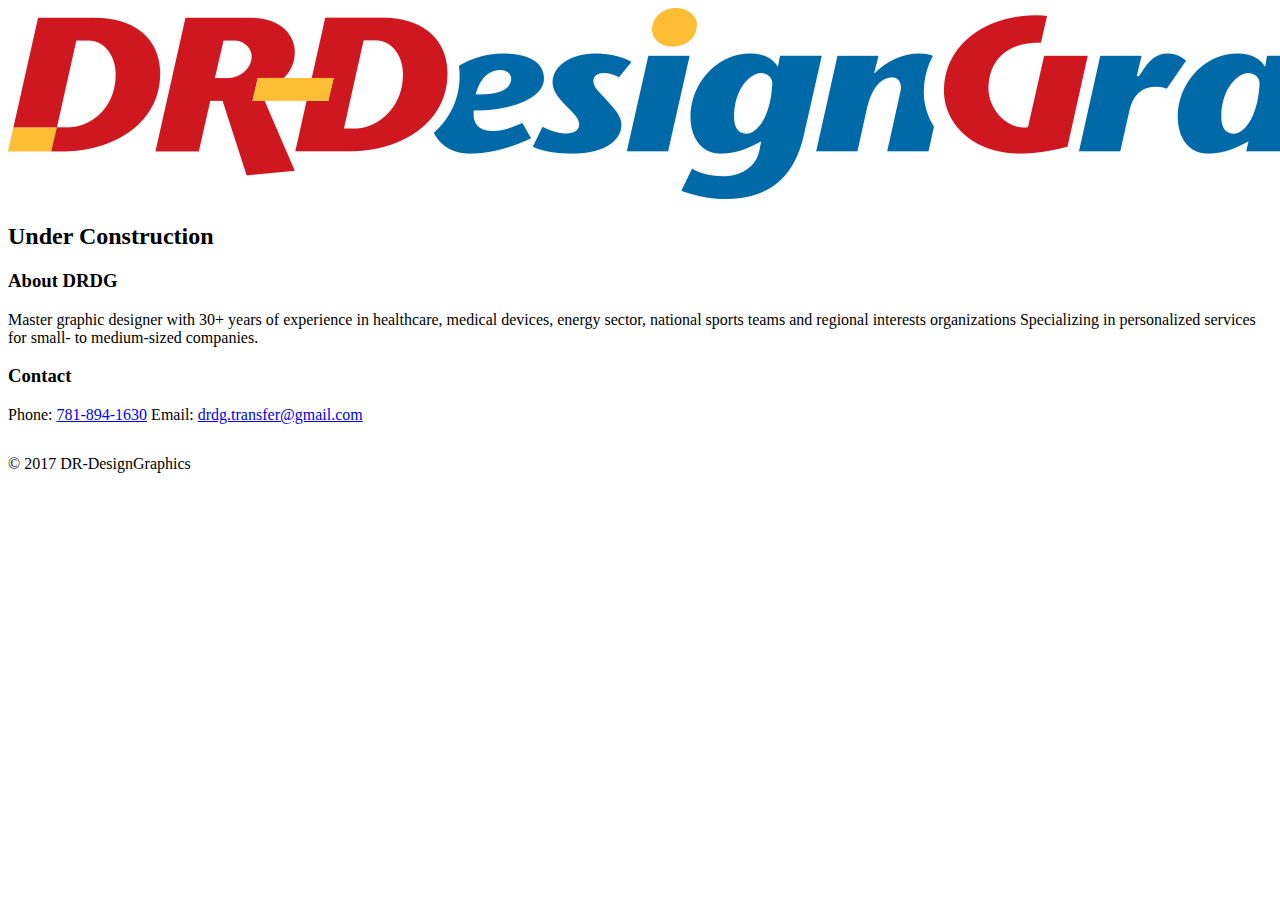
==== index.html @ 3a121df2 "change to index" ====
<!DOCTYPE html>
<html lang="en">
  <head>
    <meta charset="utf-8">
    <meta http-equiv="X-UA-Compatible" content="IE=edge">
    <meta name="viewport" content="width=device-width, initial-scale=1"><!--allows for mobile viewing/zooming. for no zooming, use <meta name="viewport" content="width=device-width, initial-scale=1, maximum-scale=1, user-scalable=no"> -->

    <!-- The above 3 meta tags *must* come first in the head; any other head content must come *after* these tags -->
    <title>DR Design Graphics</title>
    <meta name="description" content="">
    <meta name="keywords" content="">
    <meta name="author" content="Donni Richman">
    <link rel="icon" type="image/x-icon" href="favicon.ico" />
    <link rel="shortcut icon" type="image/x-icon" href="favicon.ico" />
        <!-- Bootstrap -->
    <link rel="stylesheet" href="https://maxcdn.bootstrapcdn.com/bootstrap/4.0.0-beta.2/css/bootstrap.min.css" integrity="sha384-PsH8R72JQ3SOdhVi3uxftmaW6Vc51MKb0q5P2rRUpPvrszuE4W1povHYgTpBfshb" crossorigin="anonymous">
    <link href="drdg.css" rel="stylesheet">
  </head>
  <body>
    <div class="container">
      <div class="row">
        <div class="col-md-4">
          <img class="img-fluid logo-img" src="drdg-logo.png" />
          <h1 class="title">DR Design Graphics</h1>
        </div>
      </div>
    </div>
    <div class="jumbotron">
      <div class="text-center">
        <h2>Under Construction</h2>
      </div>
    </div>
    <div class="container">
      <div class="row">
        <div class="col-sm">
          <h3>About DRDG</h3>
          <p>Master graphic designer with 30+ years of experience in healthcare, medical devices, energy sector, national sports teams and regional interests organizations Specializing in personalized services for small- to medium-sized companies.</p>
        </div>
        <div class="col-sm">
          <h3>Contact</h3>
          Phone: <a href="tel:1-781-894-1630">781-894-1630</a>
          Email: <a href="mailto:drdg.transfer@gmail.com?Subject=Web%20Contact" target="_blank"> drdg.transfer@gmail.com</a>
        </div>
      </div>
    </div>
    <footer class="footer">
      <div class="container text-center">
        <p style="position:relative;top:15px">© 2017 DR-DesignGraphics</p>
      </div>
    </footer>
  </body>
  </html>
---- drdg.css ----
.title {
	display:none;
}
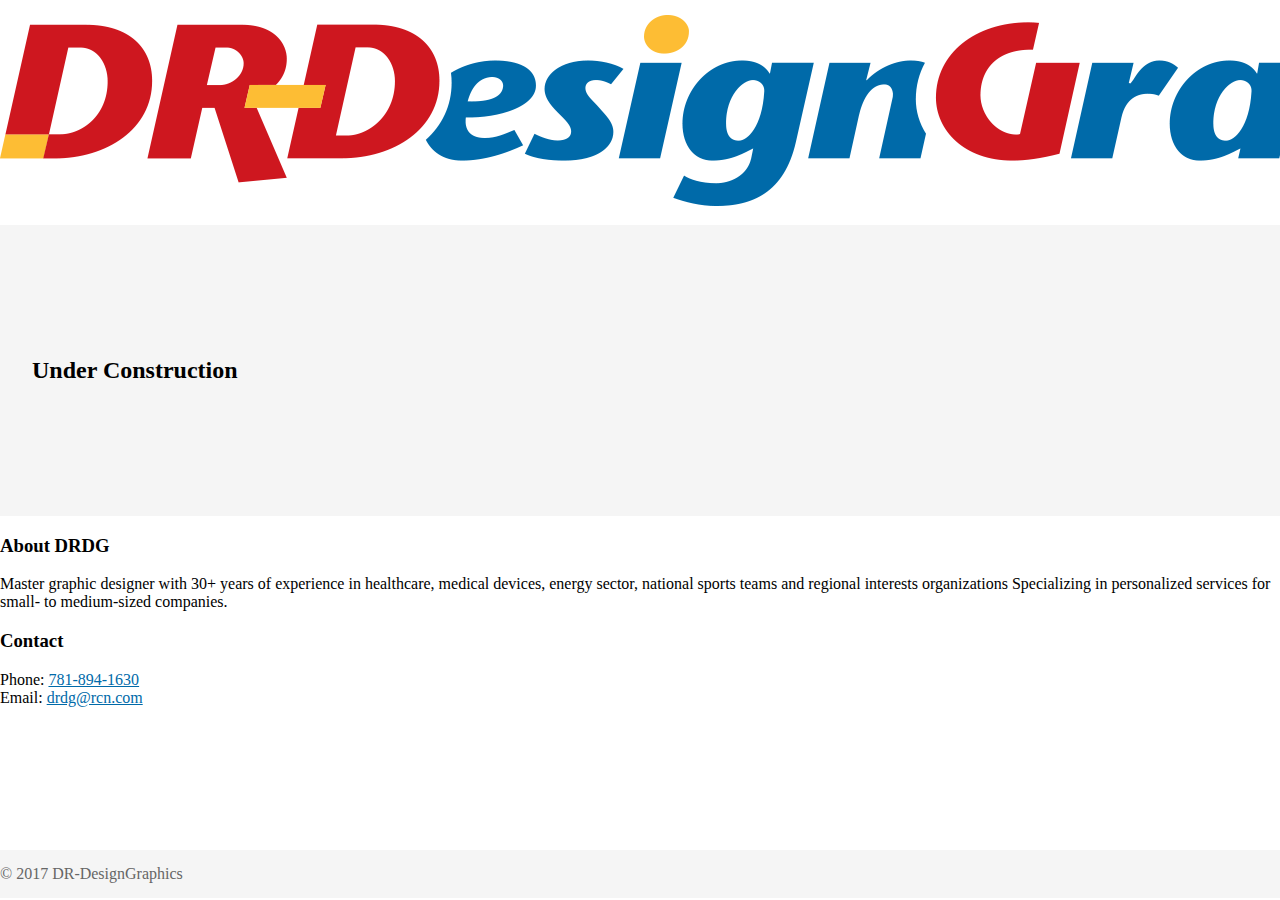
==== commit 09cf0d5b: "Rename drdg.html to index.html" ====
--- a/index.html
+++ b/index.html
@@ -17,35 +17,39 @@
     <link href="drdg.css" rel="stylesheet">
   </head>
   <body>
-    <div class="container">
-      <div class="row">
-        <div class="col-md-4">
-          <img class="img-fluid logo-img" src="drdg-logo.png" />
-          <h1 class="title">DR Design Graphics</h1>
+    <div class="content">
+      <div class="content-inner">
+        <div class="container">
+          <div class="row">
+            <div class="col-md-6 col-lg-4">
+              <img class="img-fluid logo-img" src="drdg-logo.png" />
+              <h1 class="title">DR Design Graphics</h1>
+            </div>
+          </div>
         </div>
-      </div>
-    </div>
-    <div class="jumbotron">
-      <div class="text-center">
-        <h2>Under Construction</h2>
-      </div>
-    </div>
-    <div class="container">
-      <div class="row">
-        <div class="col-sm">
-          <h3>About DRDG</h3>
-          <p>Master graphic designer with 30+ years of experience in healthcare, medical devices, energy sector, national sports teams and regional interests organizations Specializing in personalized services for small- to medium-sized companies.</p>
+        <div class="jumbotron">
+          <div class="text-center">
+            <h2>Under Construction</h2>
+          </div>
         </div>
-        <div class="col-sm">
-          <h3>Contact</h3>
-          Phone: <a href="tel:1-781-894-1630">781-894-1630</a>
-          Email: <a href="mailto:drdg.transfer@gmail.com?Subject=Web%20Contact" target="_blank"> drdg.transfer@gmail.com</a>
+        <div class="container">
+          <div class="row">
+            <div class="col-sm">
+              <h3>About DRDG</h3>
+              <p>Master graphic designer with 30+ years of experience in healthcare, medical devices, energy sector, national sports teams and regional interests organizations Specializing in personalized services for small- to medium-sized companies.</p>
+            </div>
+            <div class="col-sm">
+              <h3>Contact</h3>
+              <p>Phone: <a href="tel:1-781-894-1630">781-894-1630</a><br/>
+              Email: <a href="mailto:drdg@rcn.com?Subject=Web%20Contact" target="_blank"> drdg@rcn.com</a></p>
+            </div>
+          </div>
         </div>
       </div>
     </div>
     <footer class="footer">
       <div class="container text-center">
-        <p style="position:relative;top:15px">© 2017 DR-DesignGraphics</p>
+        <p>© 2017 DR-DesignGraphics</p>
       </div>
     </footer>
   </body>
--- a/drdg.css
+++ b/drdg.css
@@ -1,3 +1,47 @@
+html, body {
+	height: 100%;
+	margin: 0;
+}
+.content {
+	min-height: 100%;
+	margin-bottom:-50px;
+}
+.content:after{
+	content: "";
+	display: block;
+	height:50px;
+}
+
 .title {
 	display:none;
+}
+.logo-img{
+	padding:15px 0px;
+}
+.jumbotron{
+	background-color: #f5f5f5;
+	padding:7rem 2rem;
+	border-radius: 0;
+}
+
+a {
+	color:#006AA9;
+}
+
+a:hover {
+	color:#007bff;
+}
+
+a:visited {
+	color:#CE171F;
+}
+
+.footer {
+	color:#666;
+	background-color: #f5f5f5;
+}
+
+footer p {
+	padding:15px 0px;
+	margin:0px;
 }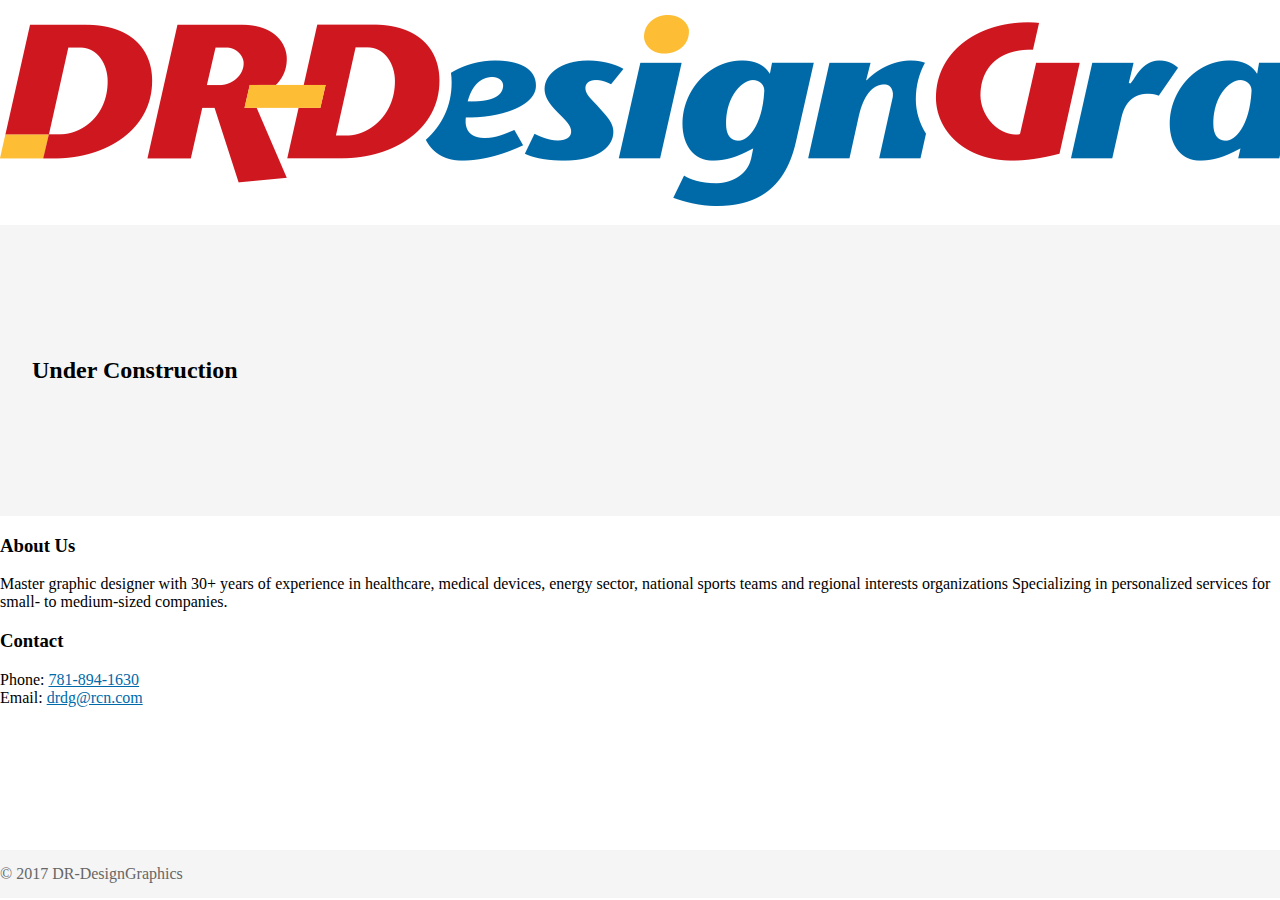
==== commit 6ac79938: "Text changes" ====
--- a/index.html
+++ b/index.html
@@ -6,7 +6,7 @@
     <meta name="viewport" content="width=device-width, initial-scale=1"><!--allows for mobile viewing/zooming. for no zooming, use <meta name="viewport" content="width=device-width, initial-scale=1, maximum-scale=1, user-scalable=no"> -->
 
     <!-- The above 3 meta tags *must* come first in the head; any other head content must come *after* these tags -->
-    <title>DR Design Graphics</title>
+    <title>DR-DesignGraphics</title>
     <meta name="description" content="">
     <meta name="keywords" content="">
     <meta name="author" content="Donni Richman">
@@ -35,7 +35,7 @@
         <div class="container">
           <div class="row">
             <div class="col-sm">
-              <h3>About DRDG</h3>
+              <h3>About Us</h3>
               <p>Master graphic designer with 30+ years of experience in healthcare, medical devices, energy sector, national sports teams and regional interests organizations Specializing in personalized services for small- to medium-sized companies.</p>
             </div>
             <div class="col-sm">
@@ -53,4 +53,4 @@
       </div>
     </footer>
   </body>
-  </html>
+  </html>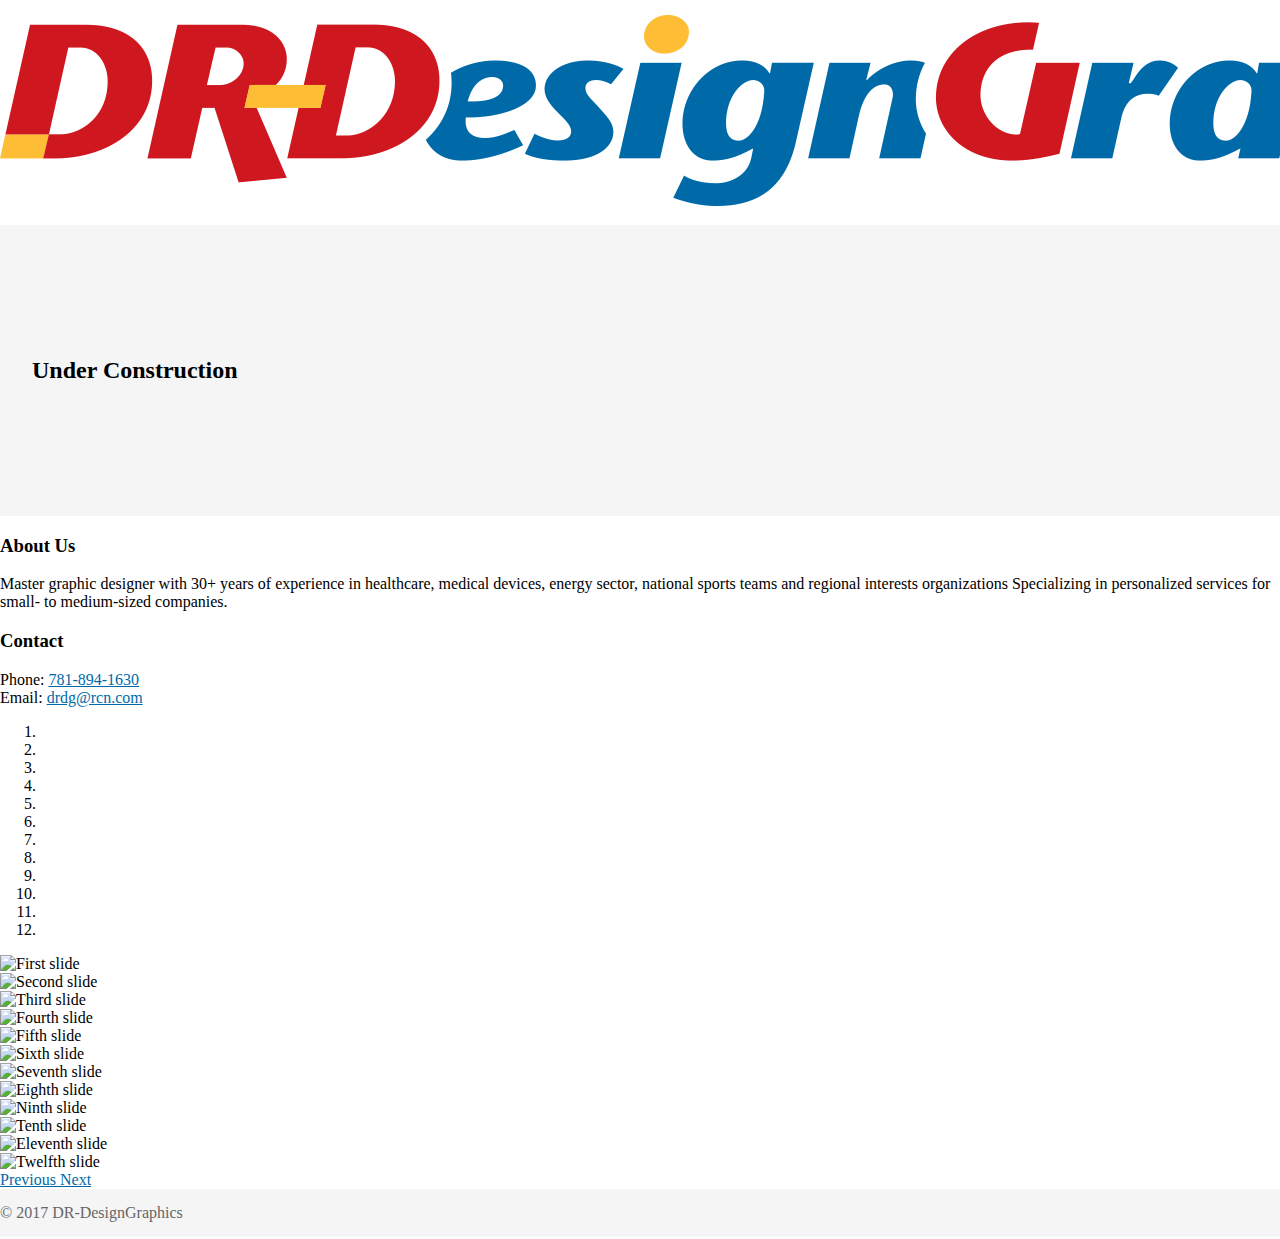
==== commit 921521e0: "more placeholders" ====
--- a/index.html
+++ b/index.html
@@ -44,6 +44,68 @@
               Email: <a href="mailto:drdg@rcn.com?Subject=Web%20Contact" target="_blank"> drdg@rcn.com</a></p>
             </div>
           </div>
+          <div id="carouselIndicators" class="carousel slide" data-ride="carousel">
+            <ol class="carousel-indicators">
+              <li data-target="#carouselIndicators" data-slide-to="0" class="active"></li>
+              <li data-target="#carouselIndicators" data-slide-to="1"></li>
+              <li data-target="#carouselIndicators" data-slide-to="2"></li>
+              <li data-target="#carouselIndicators" data-slide-to="3"></li>
+              <li data-target="#carouselIndicators" data-slide-to="4"></li>
+              <li data-target="#carouselIndicators" data-slide-to="5"></li>
+              <li data-target="#carouselIndicators" data-slide-to="6"></li>
+              <li data-target="#carouselIndicators" data-slide-to="7"></li>
+              <li data-target="#carouselIndicators" data-slide-to="8"></li>
+              <li data-target="#carouselIndicators" data-slide-to="9"></li>
+              <li data-target="#carouselIndicators" data-slide-to="10"></li>
+              <li data-target="#carouselIndicators" data-slide-to="11"></li>
+            </ol>
+            <div class="carousel-inner">
+              <div class="carousel-item active">
+                <img class="d-block w-100" src="placeholder.png" alt="First slide">
+              </div>
+              <div class="carousel-item">
+                <img class="d-block w-100" src="placeholder.png" alt="Second slide">
+              </div>
+              <div class="carousel-item">
+                <img class="d-block w-100" src="placeholder.png" alt="Third slide">
+              </div>
+              <div class="carousel-item">
+                <img class="d-block w-100" src="placeholder.png" alt="Fourth slide">
+              </div>
+              <div class="carousel-item">
+                <img class="d-block w-100" src="placeholder.png" alt="Fifth slide">
+              </div>
+              <div class="carousel-item">
+                <img class="d-block w-100" src="placeholder.png" alt="Sixth slide">
+              </div>
+              <div class="carousel-item">
+                <img class="d-block w-100" src="placeholder.png" alt="Seventh slide">
+              </div>
+              <div class="carousel-item">
+                <img class="d-block w-100" src="placeholder.png" alt="Eighth slide">
+              </div>
+              <div class="carousel-item">
+                <img class="d-block w-100" src="placeholder.png" alt="Ninth slide">
+              </div>
+              <div class="carousel-item">
+                <img class="d-block w-100" src="placeholder.png" alt="Tenth slide">
+              </div>
+              <div class="carousel-item">
+                <img class="d-block w-100" src="placeholder.png" alt="Eleventh slide">
+              </div>
+              <div class="carousel-item">
+                <img class="d-block w-100" src="placeholder.png" alt="Twelfth slide">
+              </div>
+            </div>
+            <a class="carousel-control-prev" href="#carouselIndicators" role="button" data-slide="prev">
+              <span class="carousel-control-prev-icon" aria-hidden="true"></span>
+              <span class="sr-only">Previous</span>
+            </a>
+            <a class="carousel-control-next" href="#carouselIndicators" role="button" data-slide="next">
+              <span class="carousel-control-next-icon" aria-hidden="true"></span>
+              <span class="sr-only">Next</span>
+            </a>
+          </div>
         </div>
       </div>
     </div>
@@ -52,5 +114,10 @@
         <p>© 2017 DR-DesignGraphics</p>
       </div>
     </footer>
+    <script src="https://code.jquery.com/jquery-3.2.1.slim.min.js" integrity="sha384-KJ3o2DKtIkvYIK3UENzmM7KCkRr/rE9/Qpg6aAZGJwFDMVNA/GpGFF93hXpG5KkN" crossorigin="anonymous"></script>
+    <script src="https://cdnjs.cloudflare.com/ajax/libs/popper.js/1.12.3/umd/popper.min.js" integrity="sha384-vFJXuSJphROIrBnz7yo7oB41mKfc8JzQZiCq4NCceLEaO4IHwicKwpJf9c9IpFgh" crossorigin="anonymous"></script>
+    <script src="https://maxcdn.bootstrapcdn.com/bootstrap/4.0.0-beta.2/js/bootstrap.min.js" integrity="sha384-alpBpkh1PFOepccYVYDB4do5UnbKysX5WZXm3XxPqe5iKTfUKjNkCk9SaVuEZflJ" crossorigin="anonymous"></script>
+    <script src="jquery.bcSwipe.min.js"></script>
+    <script type="text/javascript">$('.carousel').bcSwipe({ threshold: 50 });</script>
   </body>
   </html>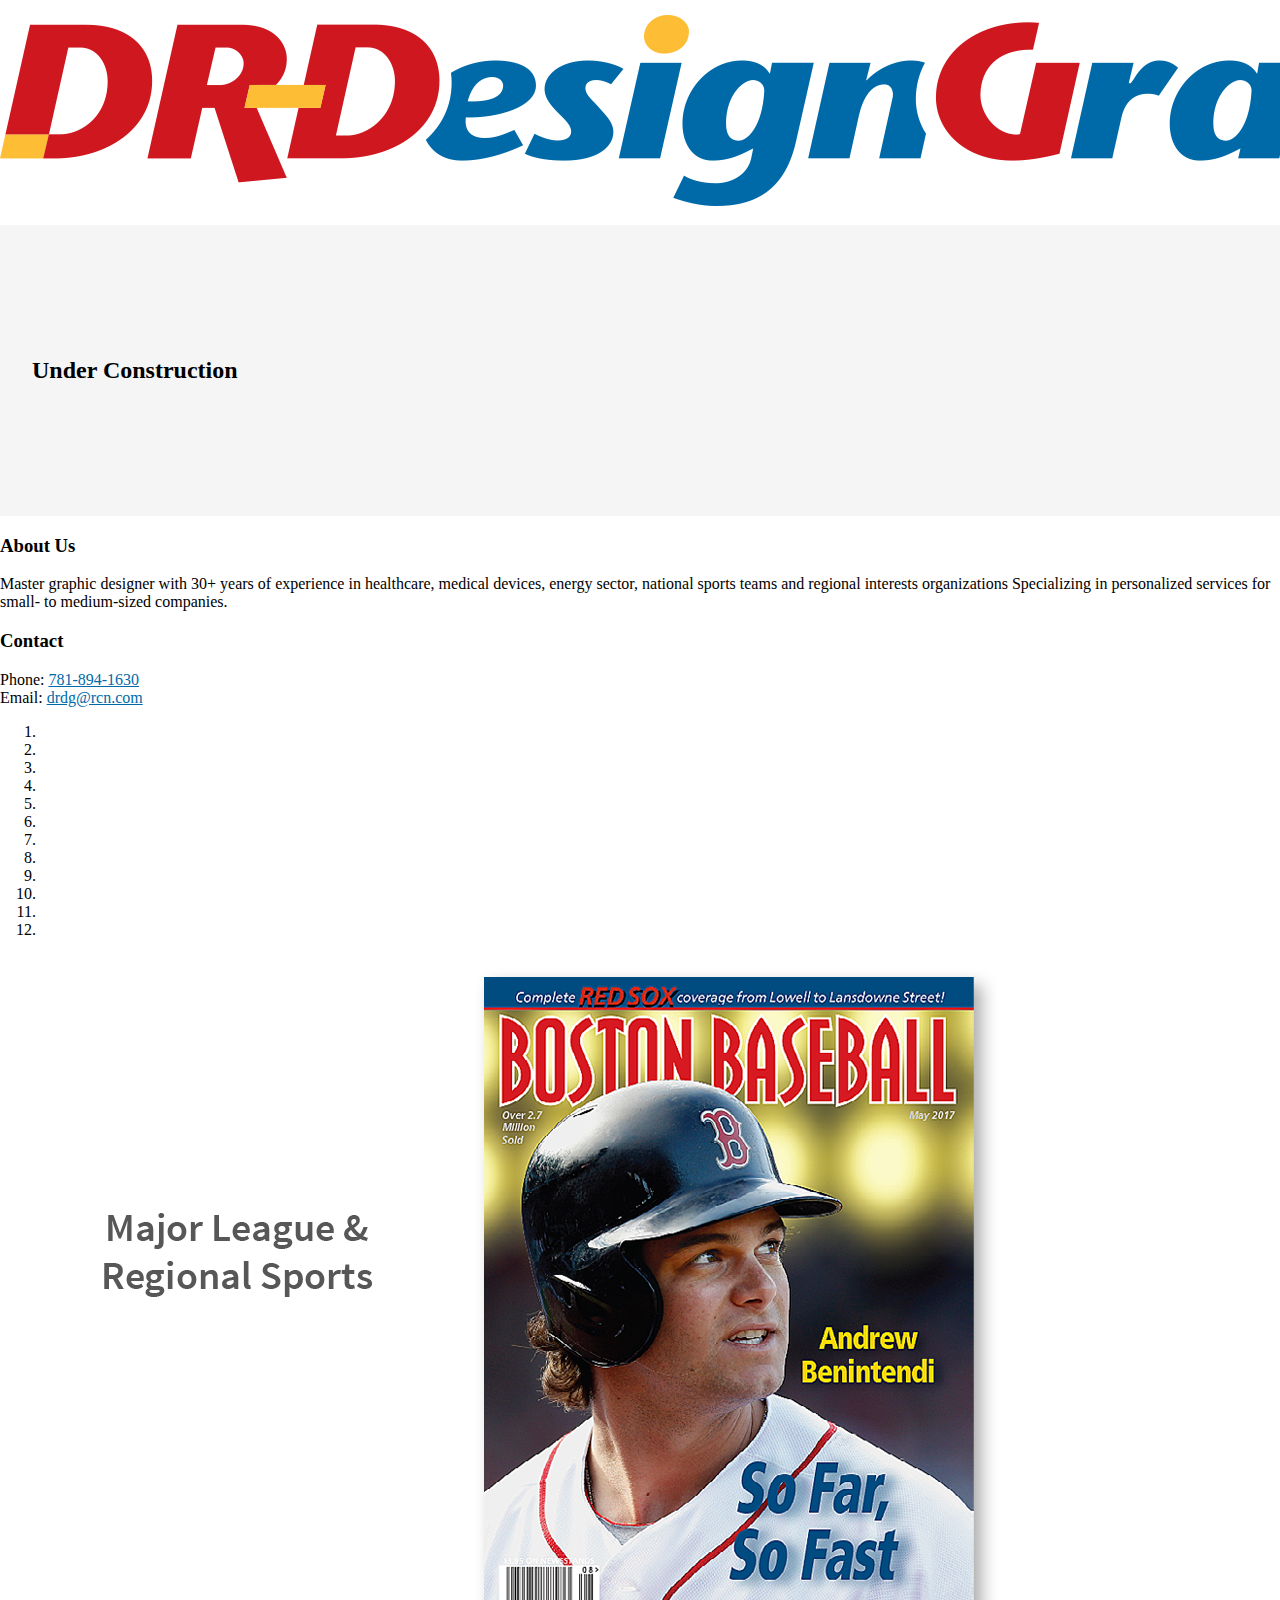
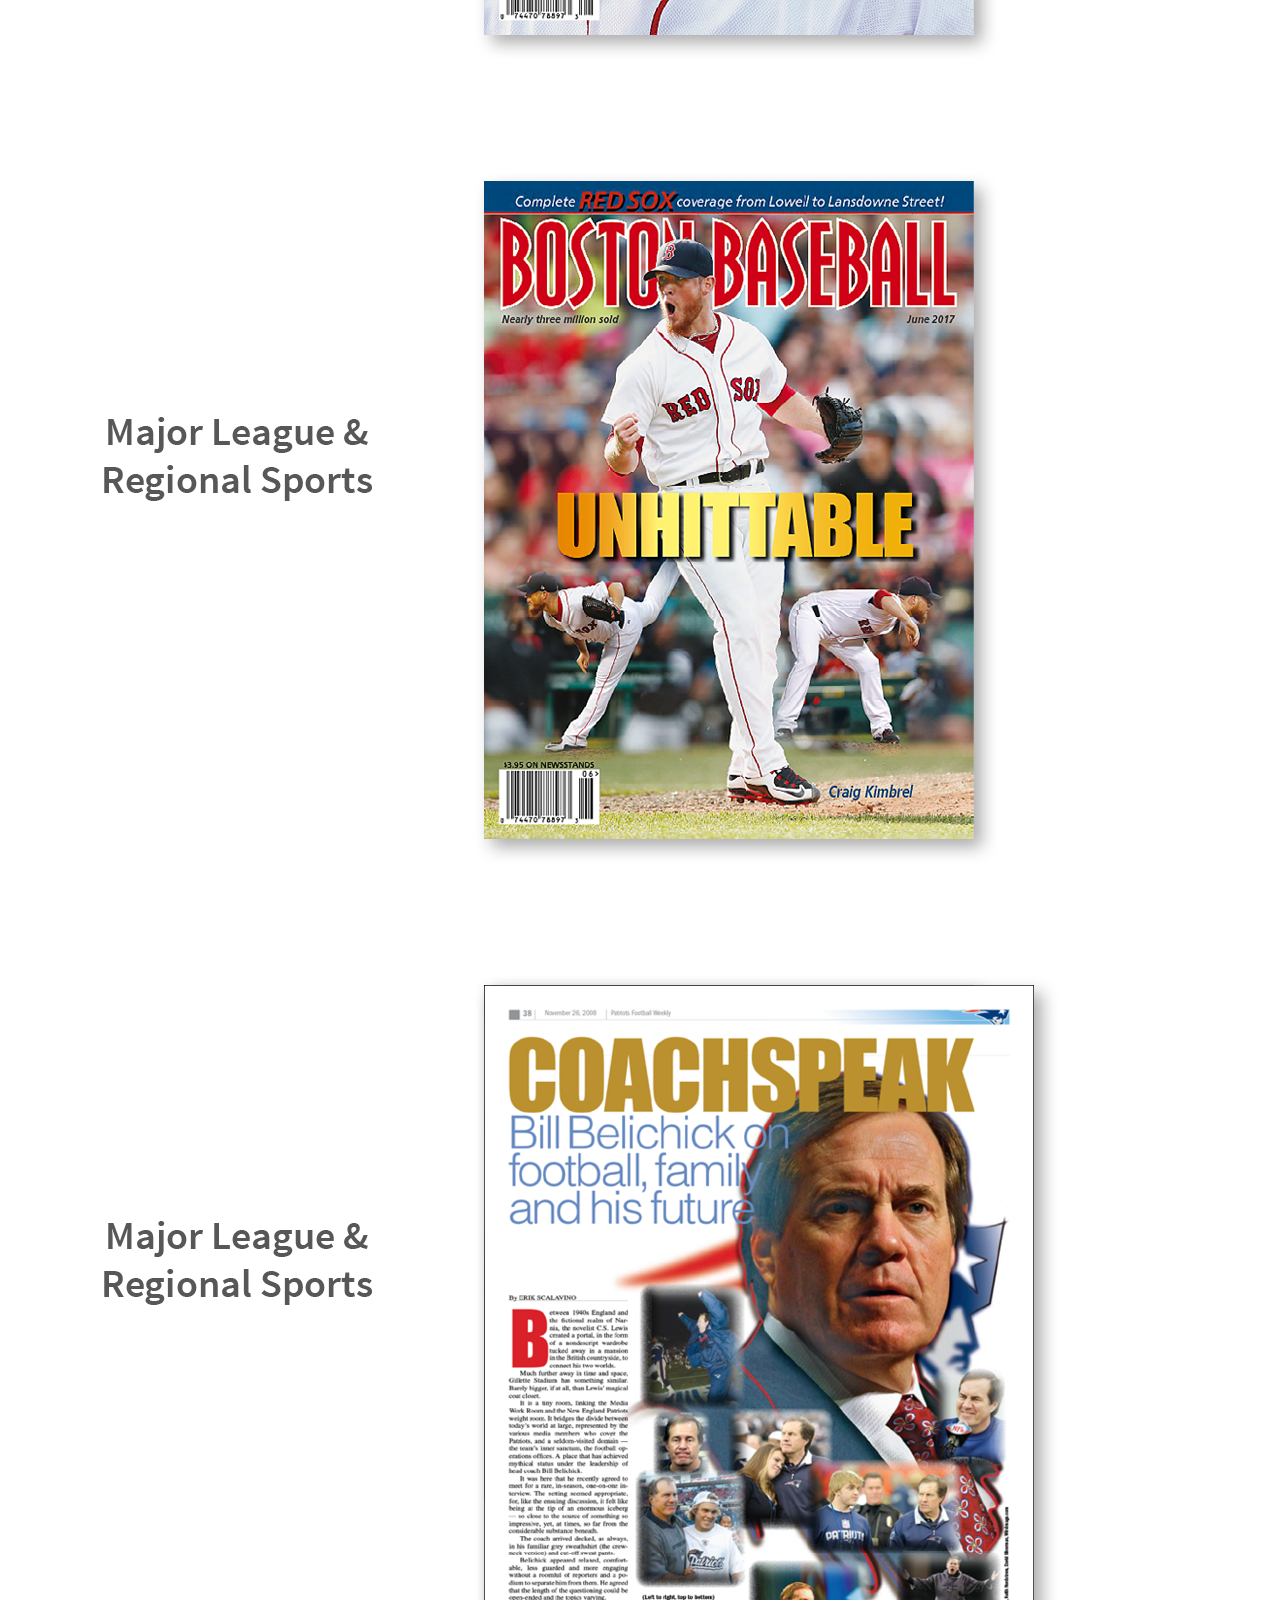
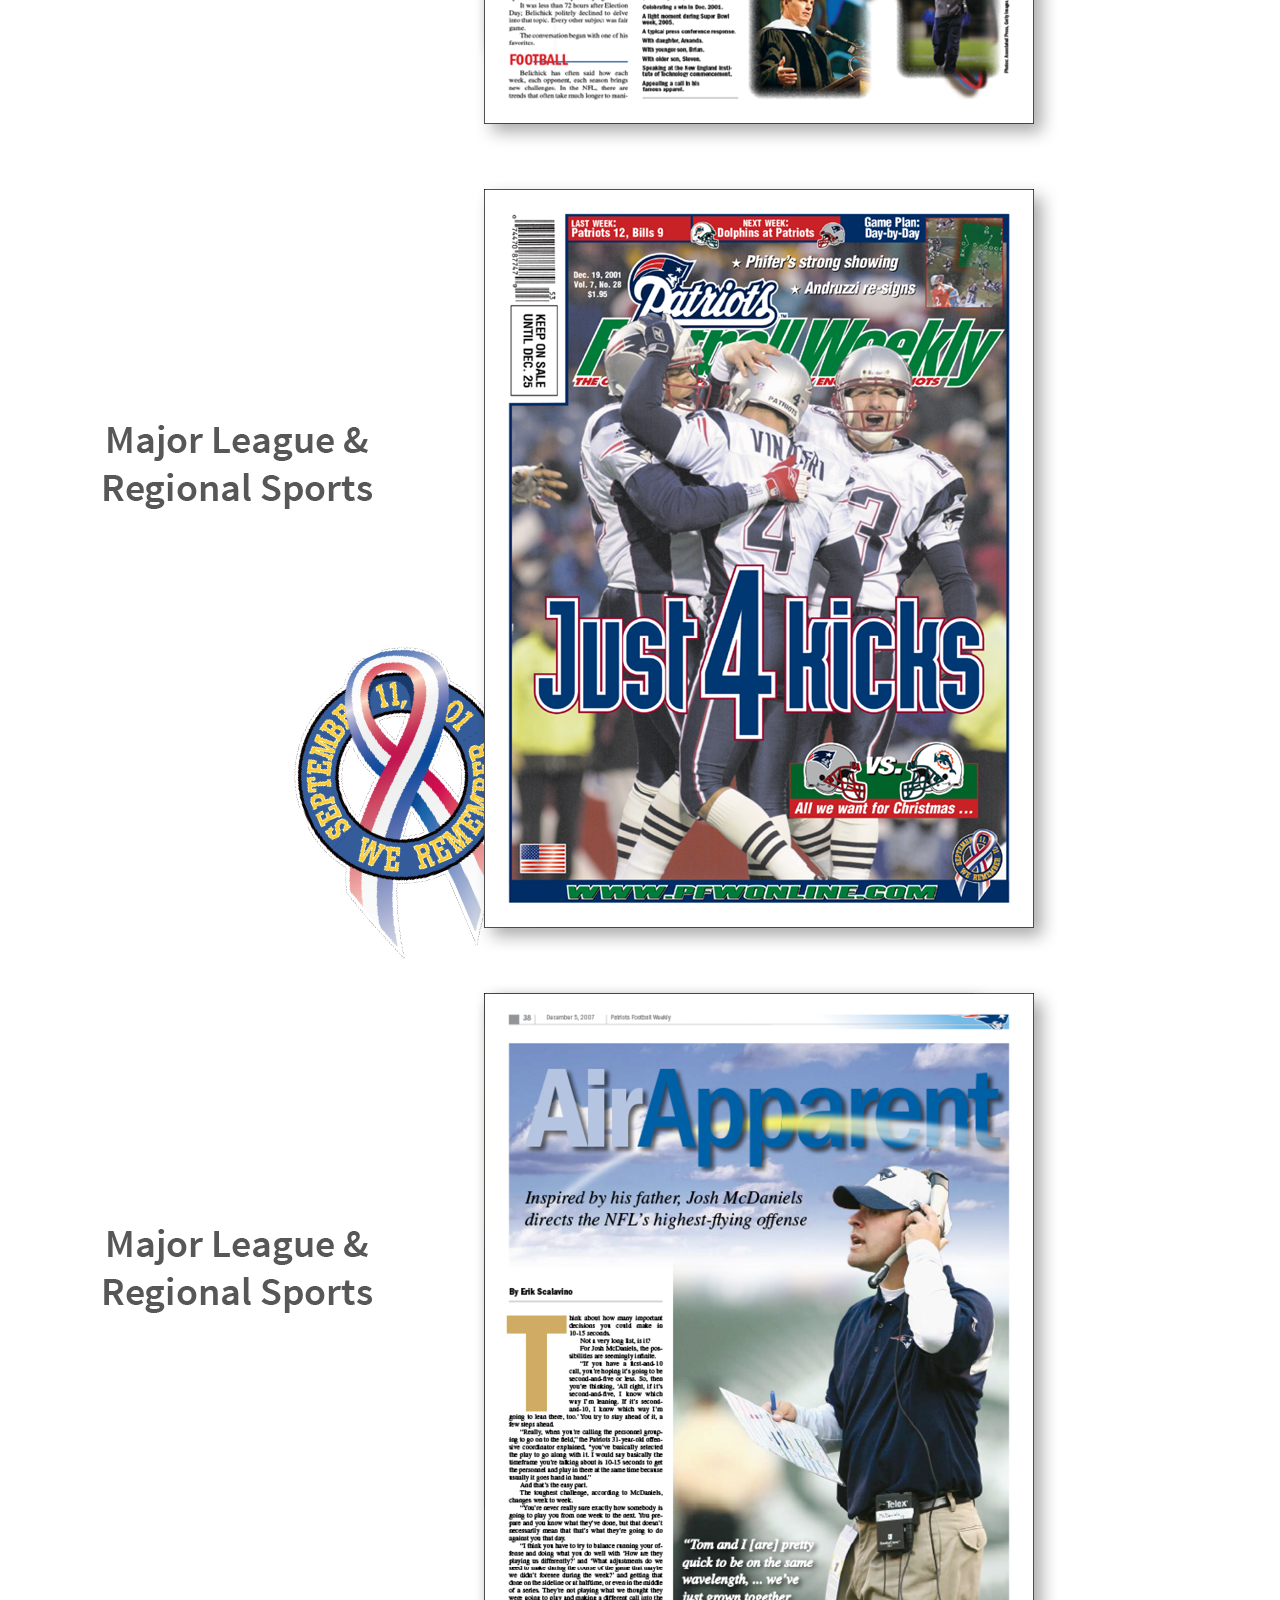
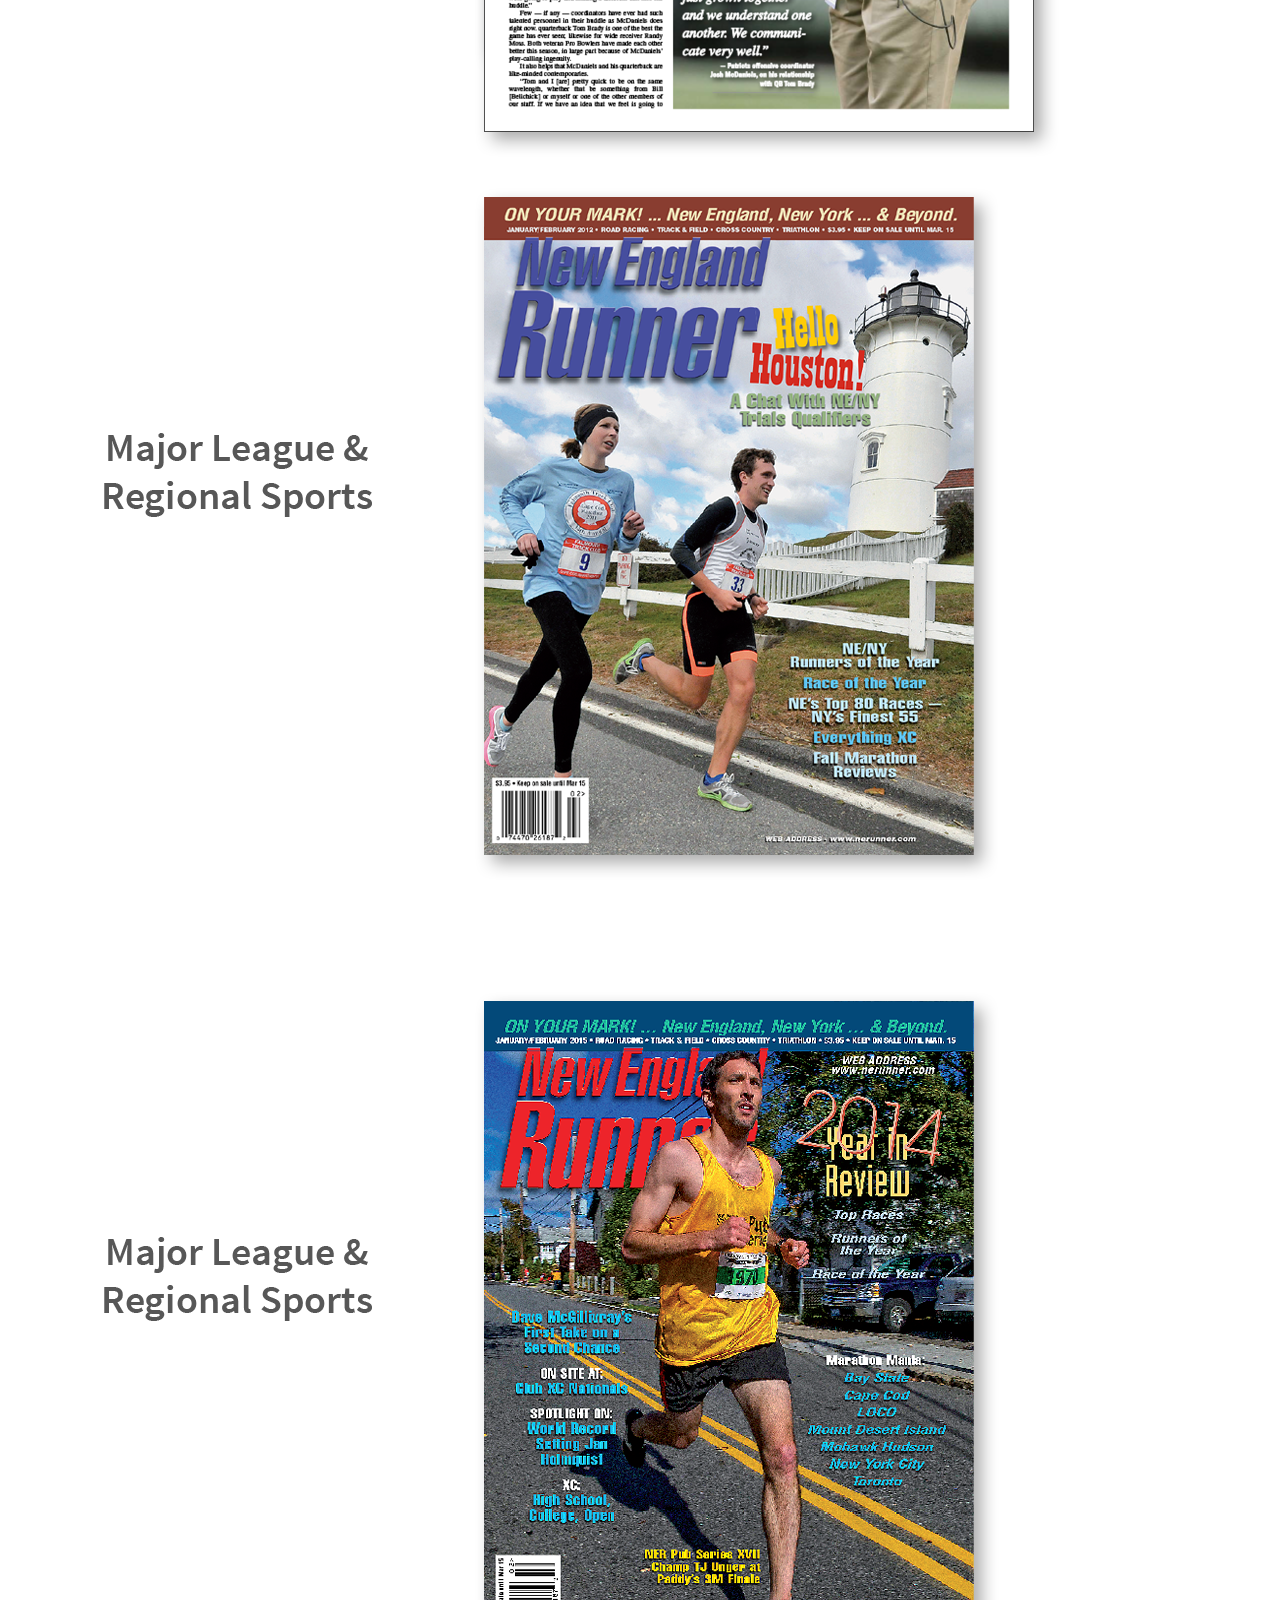
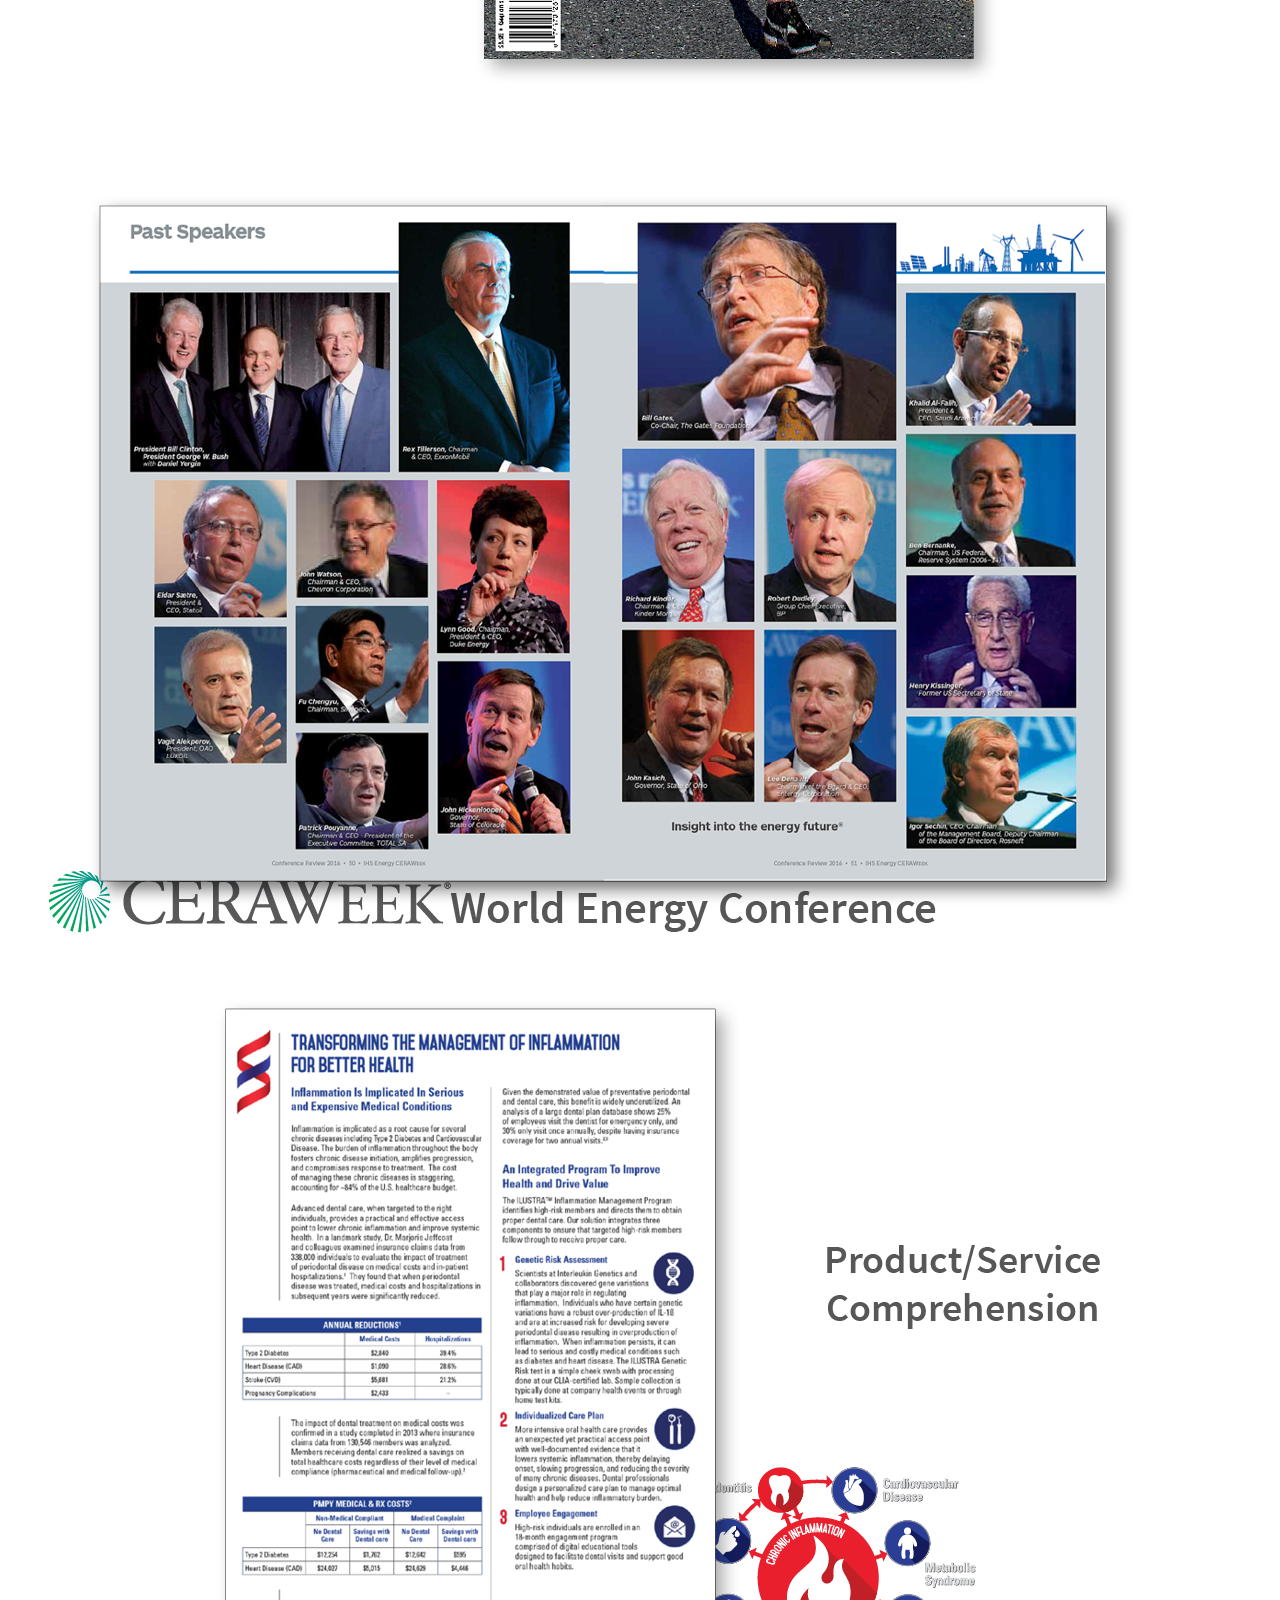
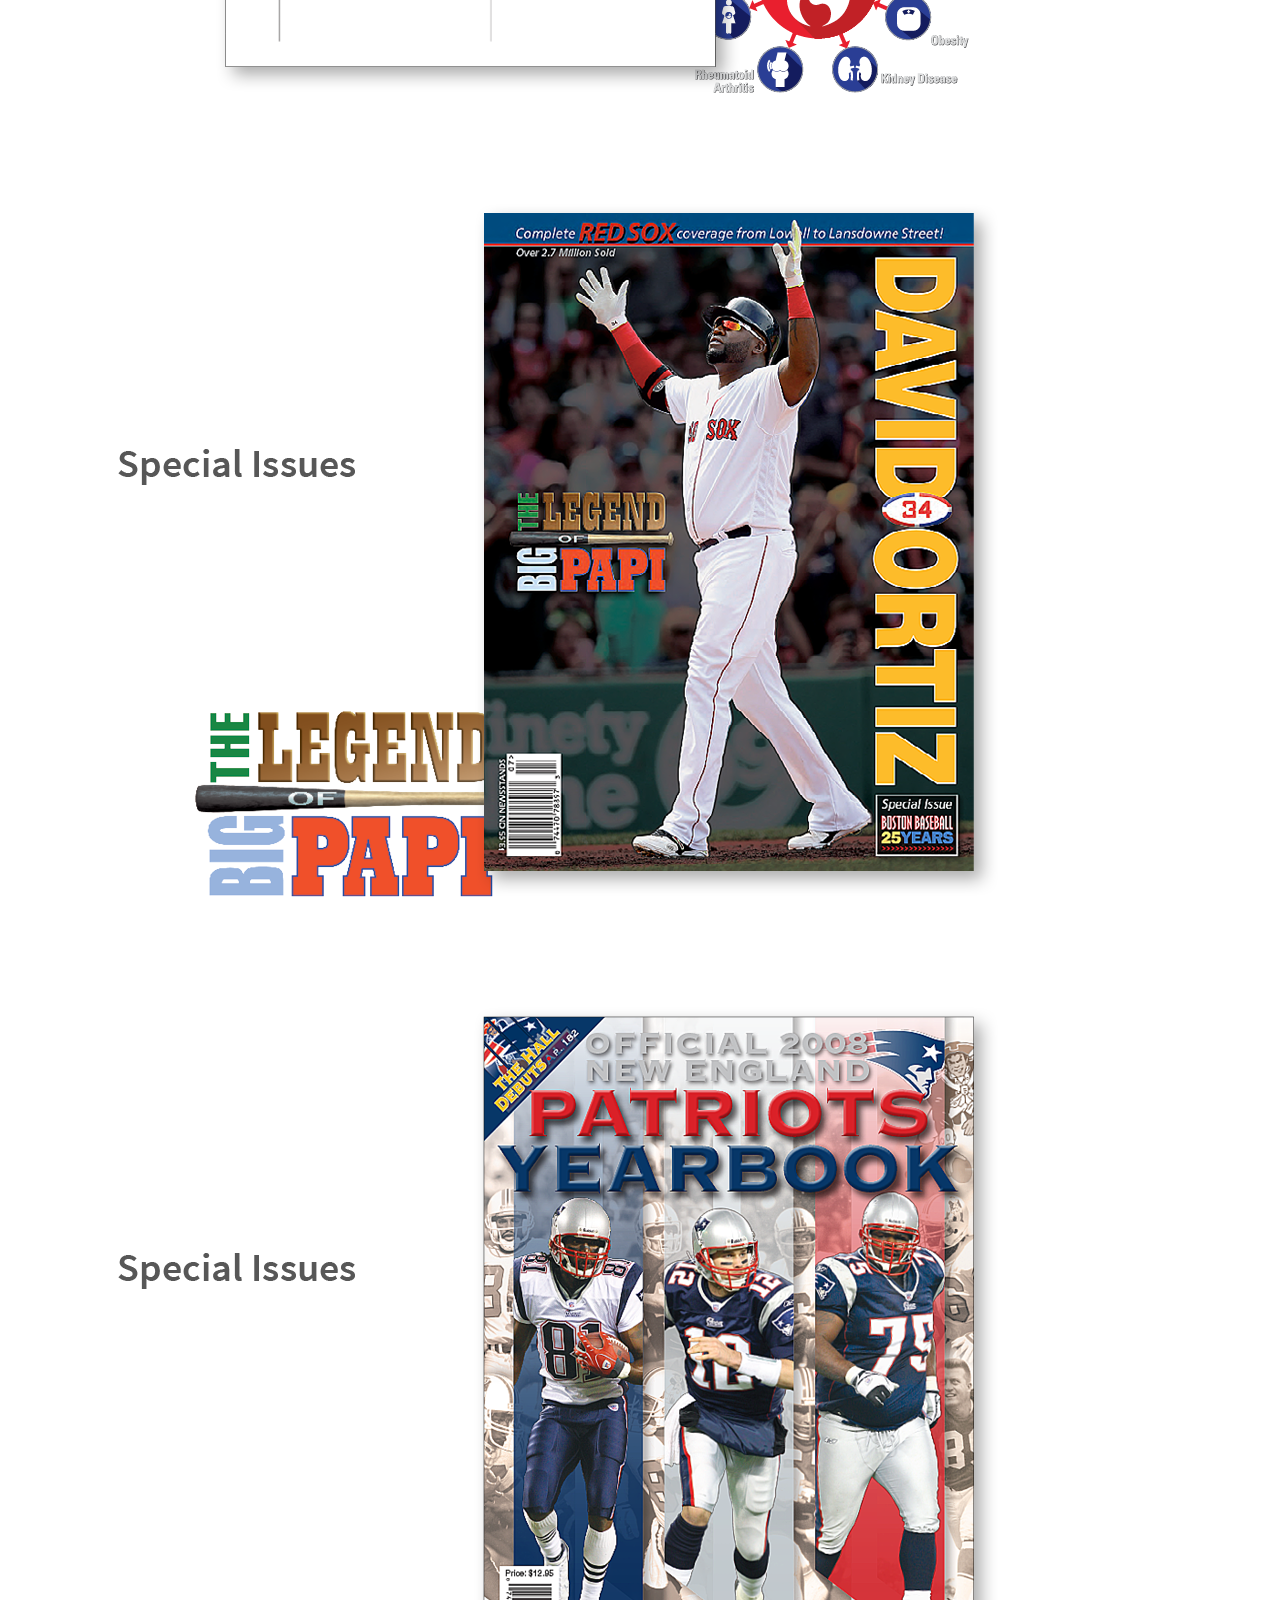
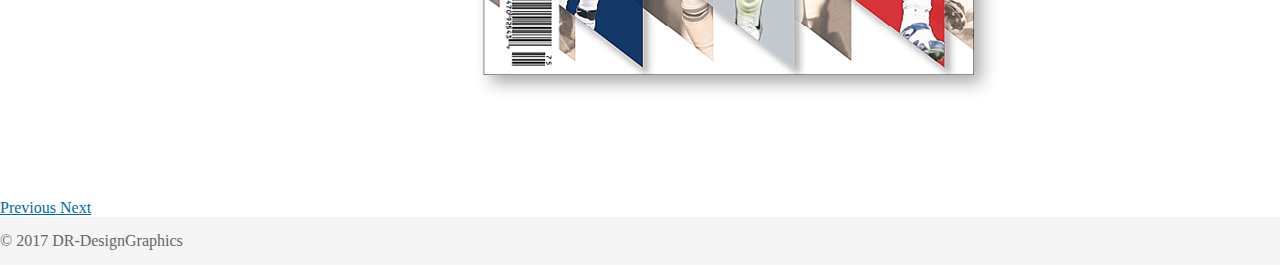
==== commit 8e926cb3: "Update index.html" ====
--- a/index.html
+++ b/index.html
@@ -61,40 +61,37 @@
             </ol>
             <div class="carousel-inner">
               <div class="carousel-item active">
-                <img class="d-block w-100" src="placeholder.png" alt="First slide">
+                <img class="d-block w-100" src="img/CovAnima1.png" alt="First slide">
               </div>
               <div class="carousel-item">
-                <img class="d-block w-100" src="placeholder.png" alt="Second slide">
+                <img class="d-block w-100" src="img/CovAnima2.png" alt="Second slide">
               </div>
               <div class="carousel-item">
-                <img class="d-block w-100" src="placeholder.png" alt="Third slide">
+                <img class="d-block w-100" src="img/CovAnima3.png" alt="Third slide">
               </div>
               <div class="carousel-item">
-                <img class="d-block w-100" src="placeholder.png" alt="Fourth slide">
+                <img class="d-block w-100" src="img/CovAnima4.png" alt="Fourth slide">
               </div>
               <div class="carousel-item">
-                <img class="d-block w-100" src="placeholder.png" alt="Fifth slide">
+                <img class="d-block w-100" src="img/CovAnima5.png" alt="Fifth slide">
               </div>
               <div class="carousel-item">
-                <img class="d-block w-100" src="placeholder.png" alt="Sixth slide">
+                <img class="d-block w-100" src="img/CovAnima6.png" alt="Sixth slide">
               </div>
               <div class="carousel-item">
-                <img class="d-block w-100" src="placeholder.png" alt="Seventh slide">
+                <img class="d-block w-100" src="img/CovAnima7.png" alt="Seventh slide">
               </div>
               <div class="carousel-item">
-                <img class="d-block w-100" src="placeholder.png" alt="Eighth slide">
+                <img class="d-block w-100" src="img/CovAnima8.png" alt="Eighth slide">
               </div>
               <div class="carousel-item">
-                <img class="d-block w-100" src="placeholder.png" alt="Ninth slide">
+                <img class="d-block w-100" src="img/CovAnima9.png" alt="Ninth slide">
               </div>
               <div class="carousel-item">
-                <img class="d-block w-100" src="placeholder.png" alt="Tenth slide">
+                <img class="d-block w-100" src="img/CovAnima10.png" alt="Tenth slide">
               </div>
               <div class="carousel-item">
-                <img class="d-block w-100" src="placeholder.png" alt="Eleventh slide">
-              </div>
-              <div class="carousel-item">
-                <img class="d-block w-100" src="placeholder.png" alt="Twelfth slide">
+                <img class="d-block w-100" src="img/CovAnima11.png" alt="Eleventh slide">
               </div>
             </div>
             <a class="carousel-control-prev" href="#carouselIndicators" role="button" data-slide="prev">
@@ -120,4 +117,4 @@
     <script src="jquery.bcSwipe.min.js"></script>
     <script type="text/javascript">$('.carousel').bcSwipe({ threshold: 50 });</script>
   </body>
-  </html>+  </html>
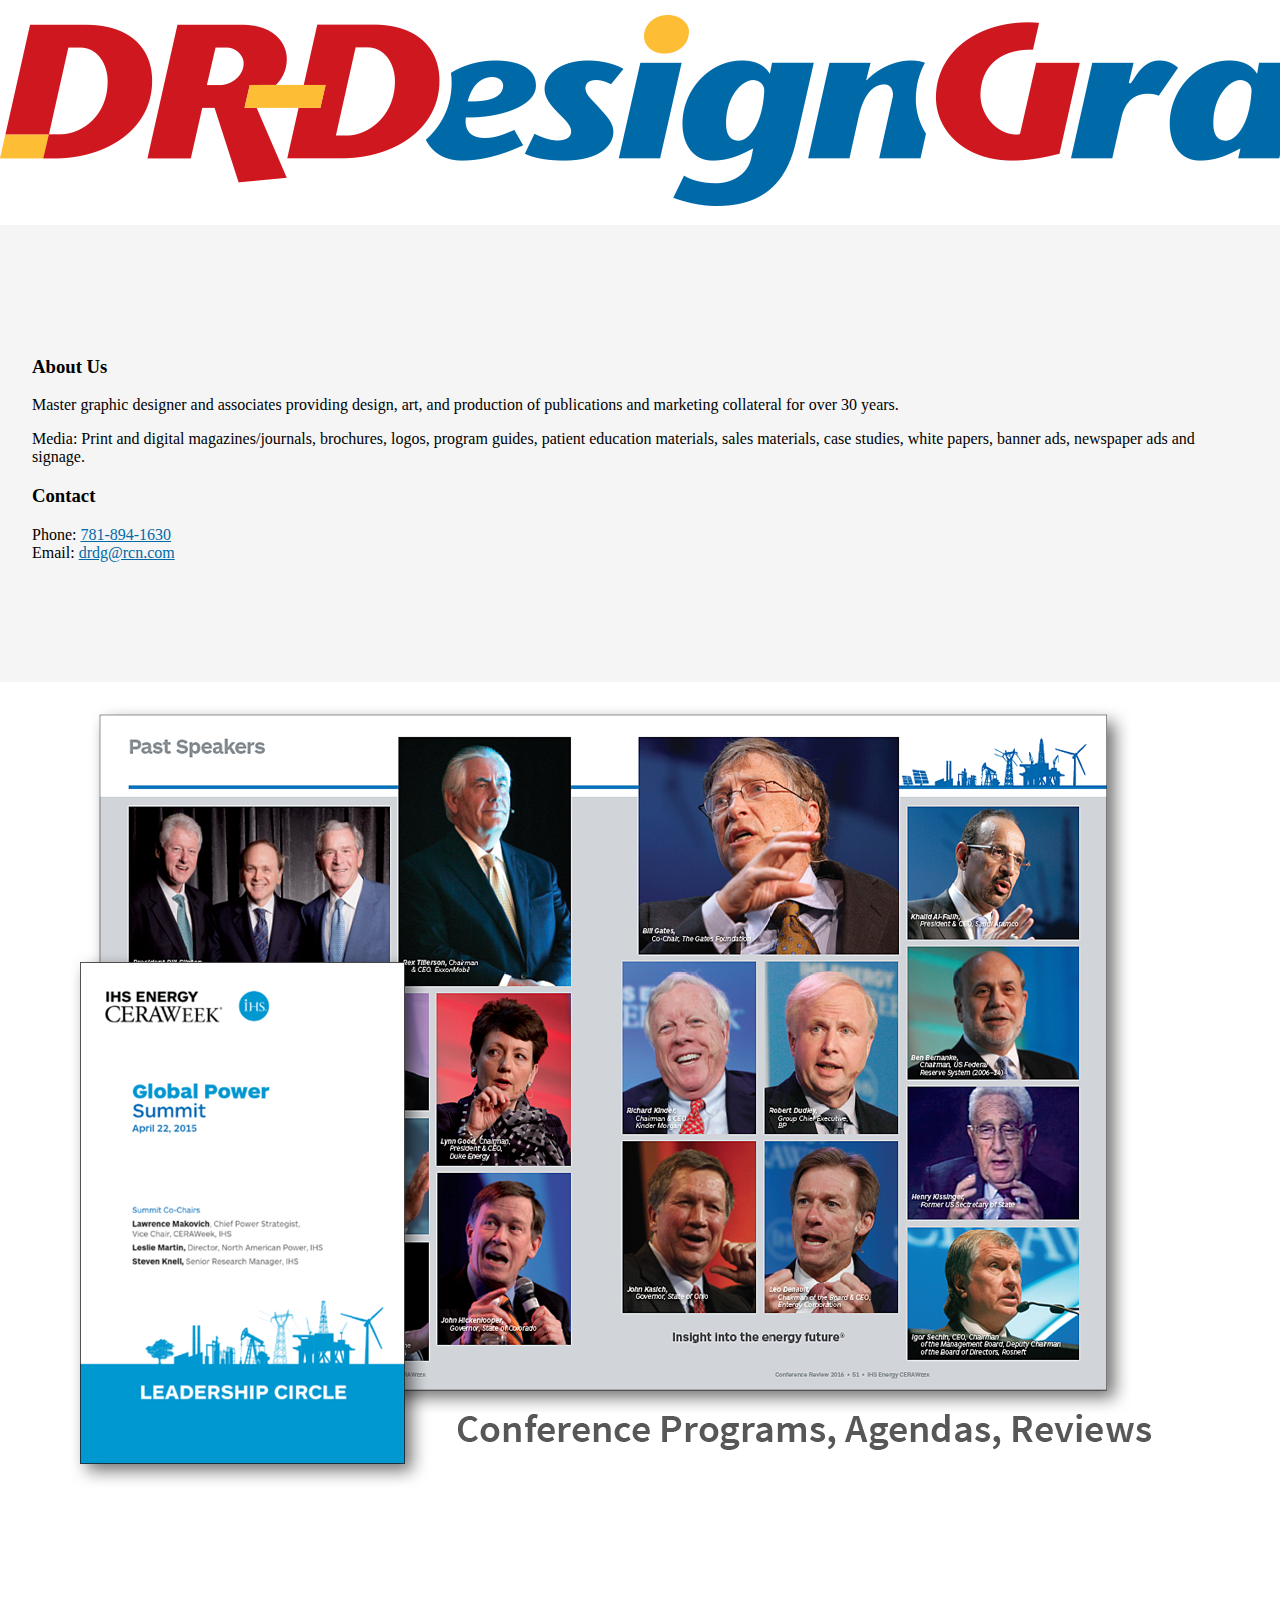
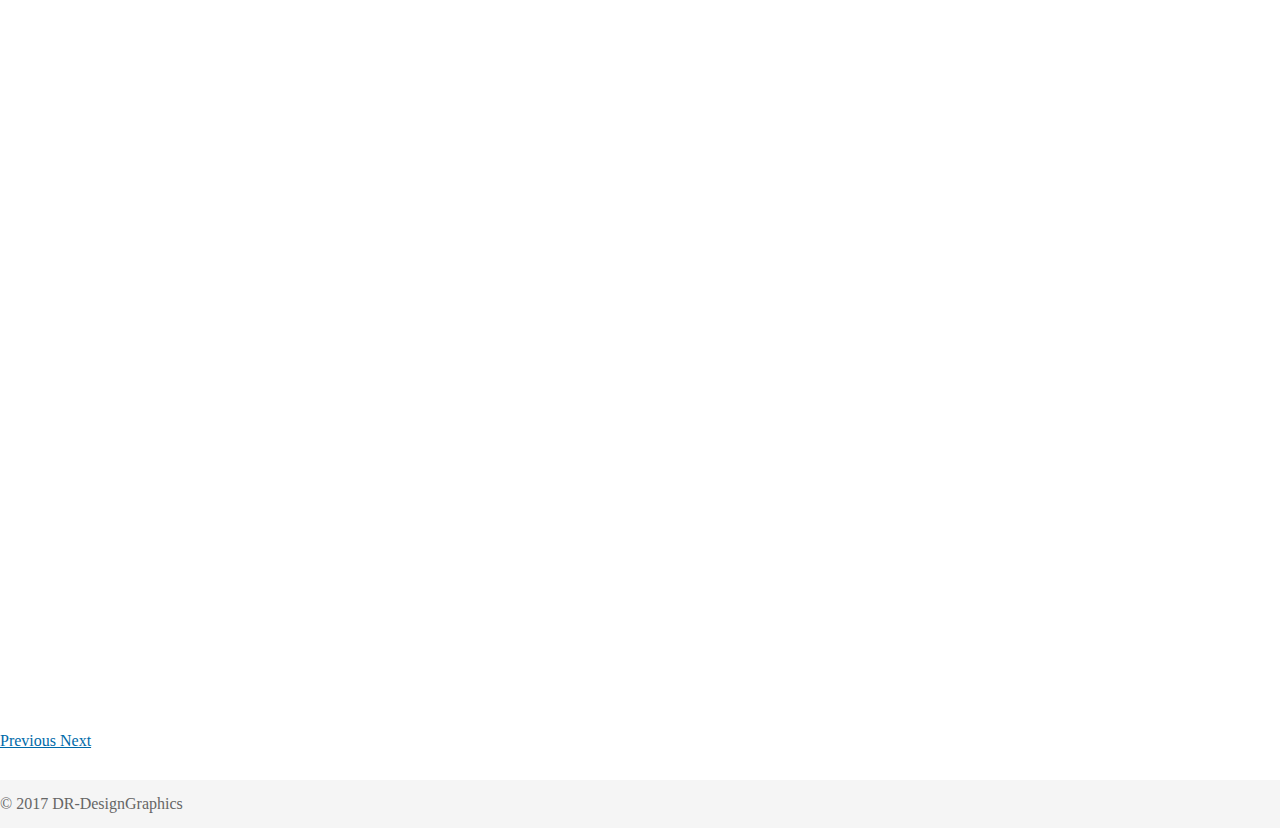
==== commit 3d3ab51e: "add gray box behind text" ====
--- a/index.html
+++ b/index.html
@@ -7,9 +7,10 @@
 
     <!-- The above 3 meta tags *must* come first in the head; any other head content must come *after* these tags -->
     <title>DR-DesignGraphics</title>
-    <meta name="description" content="">
-    <meta name="keywords" content="">
+    <meta name="description" content="Master graphic designer and associates providing design, art, and production of publications and marketing collaterals for over 30 years.">
     <meta name="author" content="Donni Richman">
+    <meta property="og:locale" content="en_US" />
+    <meta property="og:type" content="website" />
     <link rel="icon" type="image/x-icon" href="favicon.ico" />
     <link rel="shortcut icon" type="image/x-icon" href="favicon.ico" />
         <!-- Bootstrap -->
@@ -27,25 +28,25 @@
             </div>
           </div>
         </div>
-        <div class="jumbotron">
-          <div class="text-center">
-            <h2>Under Construction</h2>
+        <div class='jumbotron'>
+          <div class='container'>
+            <div class="row">
+              <div class="col-sm">
+                <h3>About Us</h3>
+                <p>Master graphic designer and associates providing design, art, and production of publications and marketing collateral for over 30 years.</p>
+                <p>Media: Print and digital magazines/journals, brochures, logos, program guides, patient education materials, sales materials, case studies, white papers, banner ads, newspaper ads and signage.</p>
+              </div>
+              <div class="col-sm">
+                <h3>Contact</h3>
+                <p>Phone: <a href="tel:1-781-894-1630">781-894-1630</a><br/>
+                Email: <a href="mailto:drdg@rcn.com?subject=Web%20Contact" target="_blank"> drdg@rcn.com</a></p>
+              </div>
+            </div>
           </div>
         </div>
         <div class="container">
-          <div class="row">
-            <div class="col-sm">
-              <h3>About Us</h3>
-              <p>Master graphic designer with 30+ years of experience in healthcare, medical devices, energy sector, national sports teams and regional interests organizations Specializing in personalized services for small- to medium-sized companies.</p>
-            </div>
-            <div class="col-sm">
-              <h3>Contact</h3>
-              <p>Phone: <a href="tel:1-781-894-1630">781-894-1630</a><br/>
-              Email: <a href="mailto:drdg@rcn.com?Subject=Web%20Contact" target="_blank"> drdg@rcn.com</a></p>
-            </div>
-          </div>
           <div id="carouselIndicators" class="carousel slide" data-ride="carousel">
-            <ol class="carousel-indicators">
+            <!--<ol class="carousel-indicators">
               <li data-target="#carouselIndicators" data-slide-to="0" class="active"></li>
               <li data-target="#carouselIndicators" data-slide-to="1"></li>
               <li data-target="#carouselIndicators" data-slide-to="2"></li>
@@ -57,8 +58,7 @@
               <li data-target="#carouselIndicators" data-slide-to="8"></li>
               <li data-target="#carouselIndicators" data-slide-to="9"></li>
               <li data-target="#carouselIndicators" data-slide-to="10"></li>
-              <li data-target="#carouselIndicators" data-slide-to="11"></li>
-            </ol>
+            </ol>-->
             <div class="carousel-inner">
               <div class="carousel-item active">
                 <img class="d-block w-100" src="img/CovAnima1.png" alt="First slide">
@@ -90,9 +90,6 @@
               <div class="carousel-item">
                 <img class="d-block w-100" src="img/CovAnima10.png" alt="Tenth slide">
               </div>
-              <div class="carousel-item">
-                <img class="d-block w-100" src="img/CovAnima11.png" alt="Eleventh slide">
-              </div>
             </div>
             <a class="carousel-control-prev" href="#carouselIndicators" role="button" data-slide="prev">
               <span class="carousel-control-prev-icon" aria-hidden="true"></span>
--- a/drdg.css
+++ b/drdg.css
@@ -1,6 +1,21 @@
 html, body {
 	height: 100%;
 	margin: 0;
+}
+p {
+	margin-bottom:.5rem;
+}
+
+a {
+	color:#006AA9;
+}
+
+a:hover {
+	color:#007bff;
+}
+
+a:visited {
+	color:#CE171F;
 }
 .content {
 	min-height: 100%;
@@ -23,19 +38,45 @@
 	padding:7rem 2rem;
 	border-radius: 0;
 }
-
-a {
-	color:#006AA9;
+.carousel{
+	margin:10px 0px 30px 0px;
 }
-
-a:hover {
-	color:#007bff;
+.carousel-item{
+	opacity:0;
+	transition: opacity 1.2s ease,-webkit-opacity 1.2s ease;
 }
-
-a:visited {
-	color:#CE171F;
+.carousel-item.active,.carousel-item.carousel-item-left{
+	transform:none;
+	opacity:1;
 }
-
+.carousel-item.carousel-item-right{
+	transform:none;
+	display:block;
+	opacity:0;
+}
+.carousel-item.carousel-item-prev{
+	opacity:1;
+	display:block;
+}
+.carousel-indicators li:hover{
+	cursor:pointer;
+}
+.carousel-control-next-icon {
+    background-image: url("data:image/svg+xml;charset=utf8,%3Csvg xmlns='http://www.w3.org/2000/svg' fill='%23333333' viewBox='0 0 8 8'%3E%3Cpath d='M1.5 0l-1.5 1.5 2.5 2.5-2.5 2.5 1.5 1.5 4-4-4-4z'/%3E%3C/svg%3E");
+}
+.carousel-control-prev-icon {
+    background-image: url("data:image/svg+xml;charset=utf8,%3Csvg xmlns='http://www.w3.org/2000/svg' fill='%23333' viewBox='0 0 8 8'%3E%3Cpath d='M5.25 0l-4 4 4 4 1.5-1.5-2.5-2.5 2.5-2.5-1.5-1.5z'/%3E%3C/svg%3E");
+}
+.carousel-indicators {
+	bottom:0px;
+	margin-bottom: 0px;
+}
+.carousel-indicators li {
+	background-color: rgba(51,51,51,.5);
+}
+.carousel-indicators .active {
+	background-color: rgba(51,51,51,1);
+}
 .footer {
 	color:#666;
 	background-color: #f5f5f5;
@@ -44,4 +85,4 @@
 footer p {
 	padding:15px 0px;
 	margin:0px;
-}+}
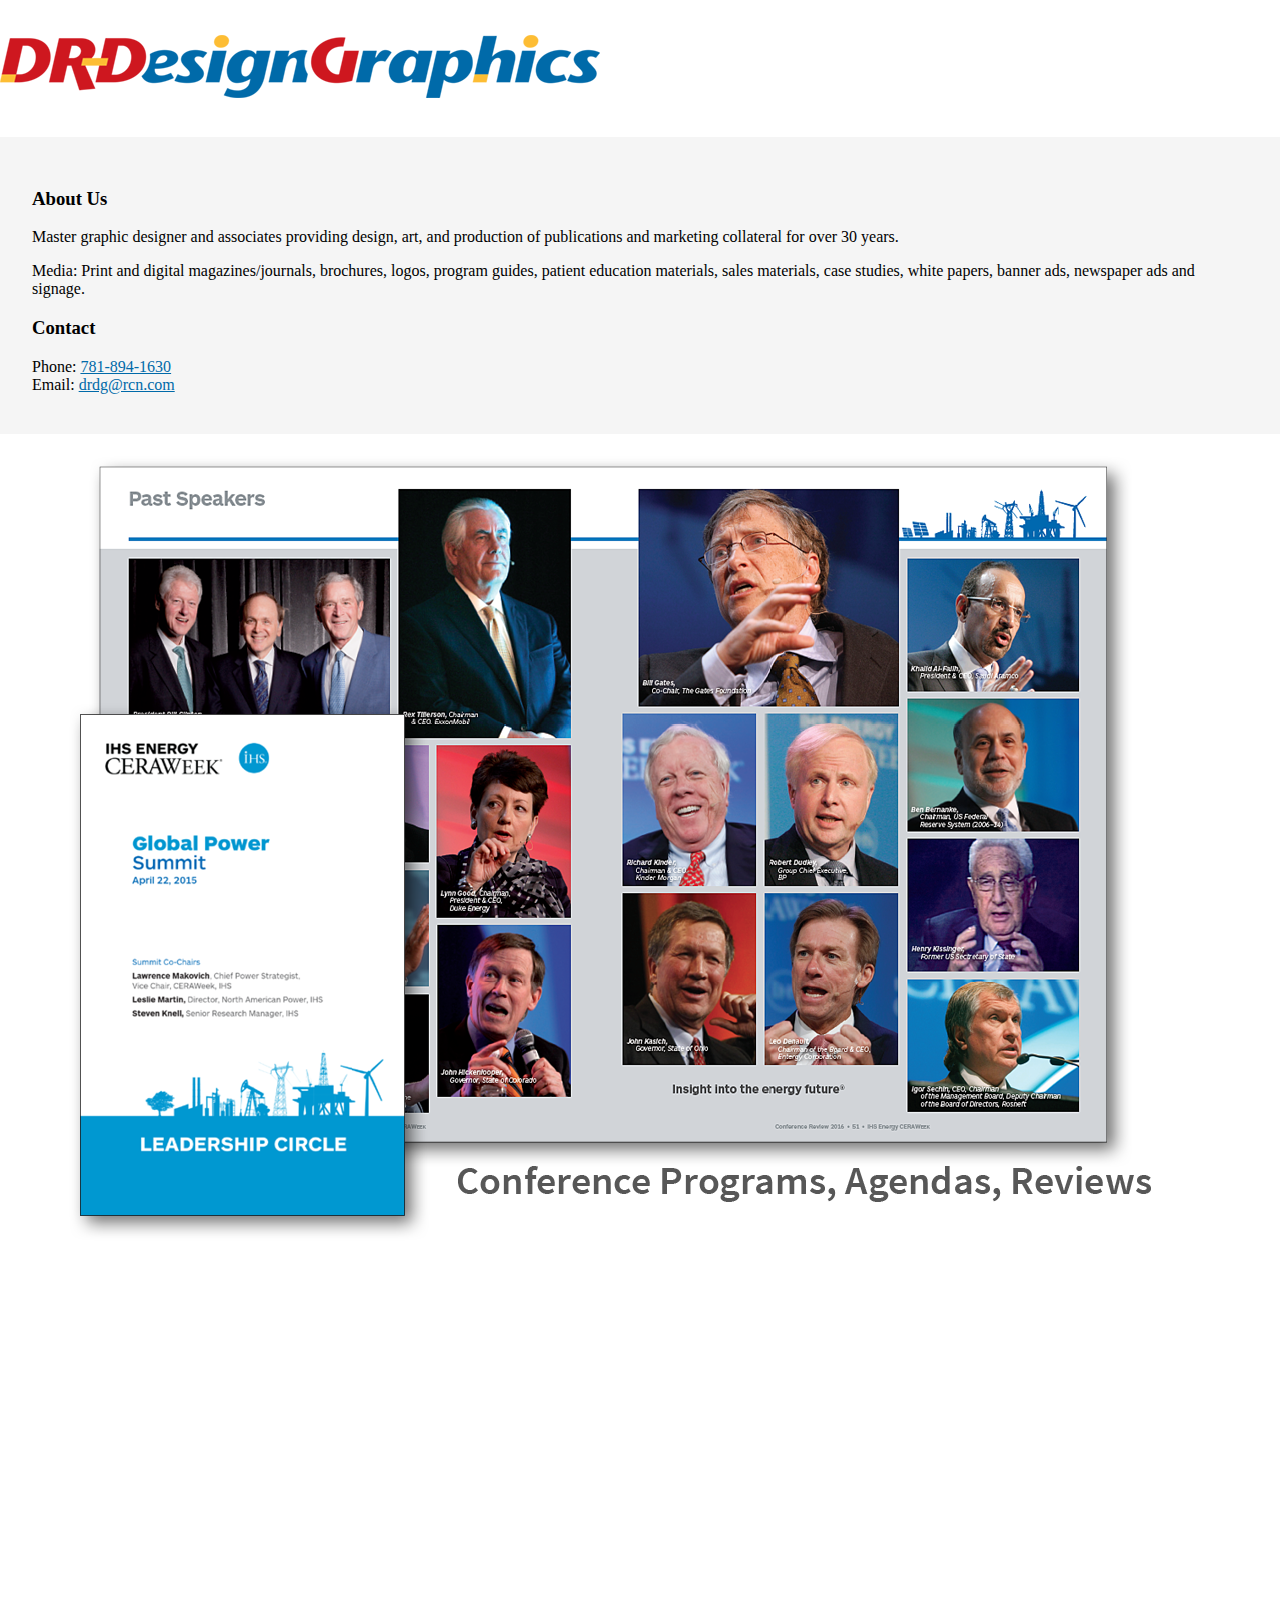
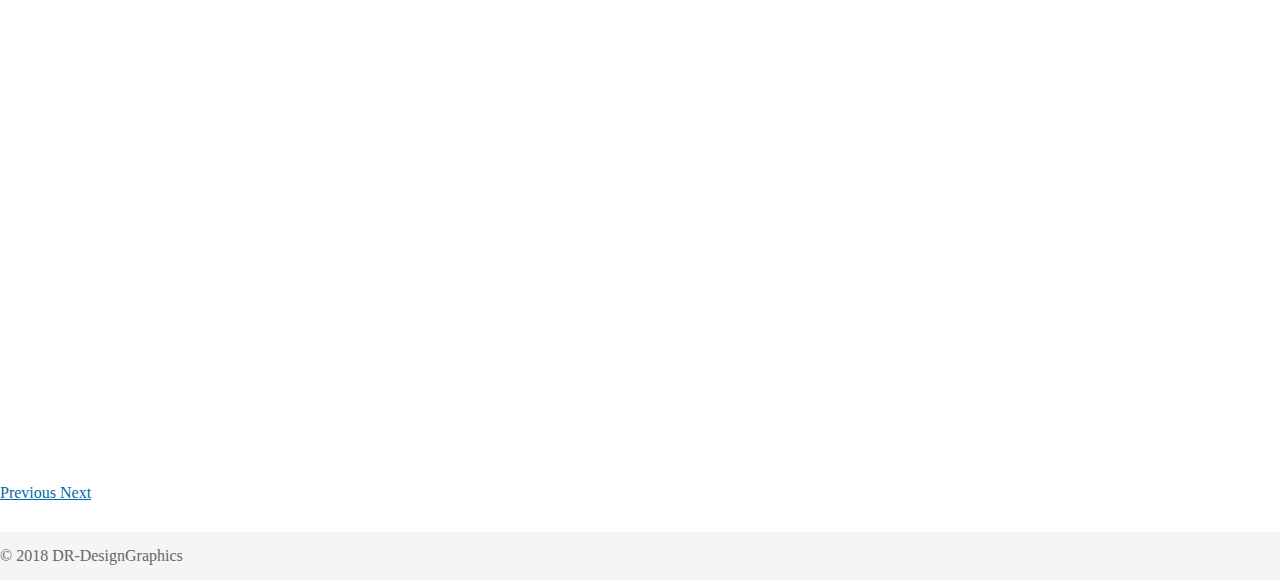
==== commit 28cf1bd0: "copyright update" ====
--- a/index.html
+++ b/index.html
@@ -23,7 +23,7 @@
         <div class="container">
           <div class="row">
             <div class="col-md-6 col-lg-4">
-              <img class="img-fluid logo-img" src="drdg-logo.png" />
+              <img class="img-fluid logo-img" src="drdg-logo-sm.png" />
               <h1 class="title">DR Design Graphics</h1>
             </div>
           </div>
@@ -105,7 +105,7 @@
     </div>
     <footer class="footer">
       <div class="container text-center">
-        <p>© 2017 DR-DesignGraphics</p>
+        <p>© 2018 DR-DesignGraphics</p>
       </div>
     </footer>
     <script src="https://code.jquery.com/jquery-3.2.1.slim.min.js" integrity="sha384-KJ3o2DKtIkvYIK3UENzmM7KCkRr/rE9/Qpg6aAZGJwFDMVNA/GpGFF93hXpG5KkN" crossorigin="anonymous"></script>
--- a/drdg.css
+++ b/drdg.css
@@ -33,9 +33,14 @@
 .logo-img{
 	padding:15px 0px;
 }
+@media screen and (min-width:768px){
+	.logo-img{
+		padding:35px 0px;
+	}
+}
 .jumbotron{
 	background-color: #f5f5f5;
-	padding:7rem 2rem;
+	padding:2rem 2rem;
 	border-radius: 0;
 }
 .carousel{
@@ -43,7 +48,7 @@
 }
 .carousel-item{
 	opacity:0;
-	transition: opacity 1.2s ease,-webkit-opacity 1.2s ease;
+	transition: opacity .6s ease,-webkit-opacity .6s ease;
 }
 .carousel-item.active,.carousel-item.carousel-item-left{
 	transform:none;
@@ -60,6 +65,12 @@
 }
 .carousel-indicators li:hover{
 	cursor:pointer;
+}
+.carousel-control-next{
+	justify-content:flex-end;
+}
+.carousel-control-prev {
+	justify-content:flex-start;
 }
 .carousel-control-next-icon {
     background-image: url("data:image/svg+xml;charset=utf8,%3Csvg xmlns='http://www.w3.org/2000/svg' fill='%23333333' viewBox='0 0 8 8'%3E%3Cpath d='M1.5 0l-1.5 1.5 2.5 2.5-2.5 2.5 1.5 1.5 4-4-4-4z'/%3E%3C/svg%3E");
